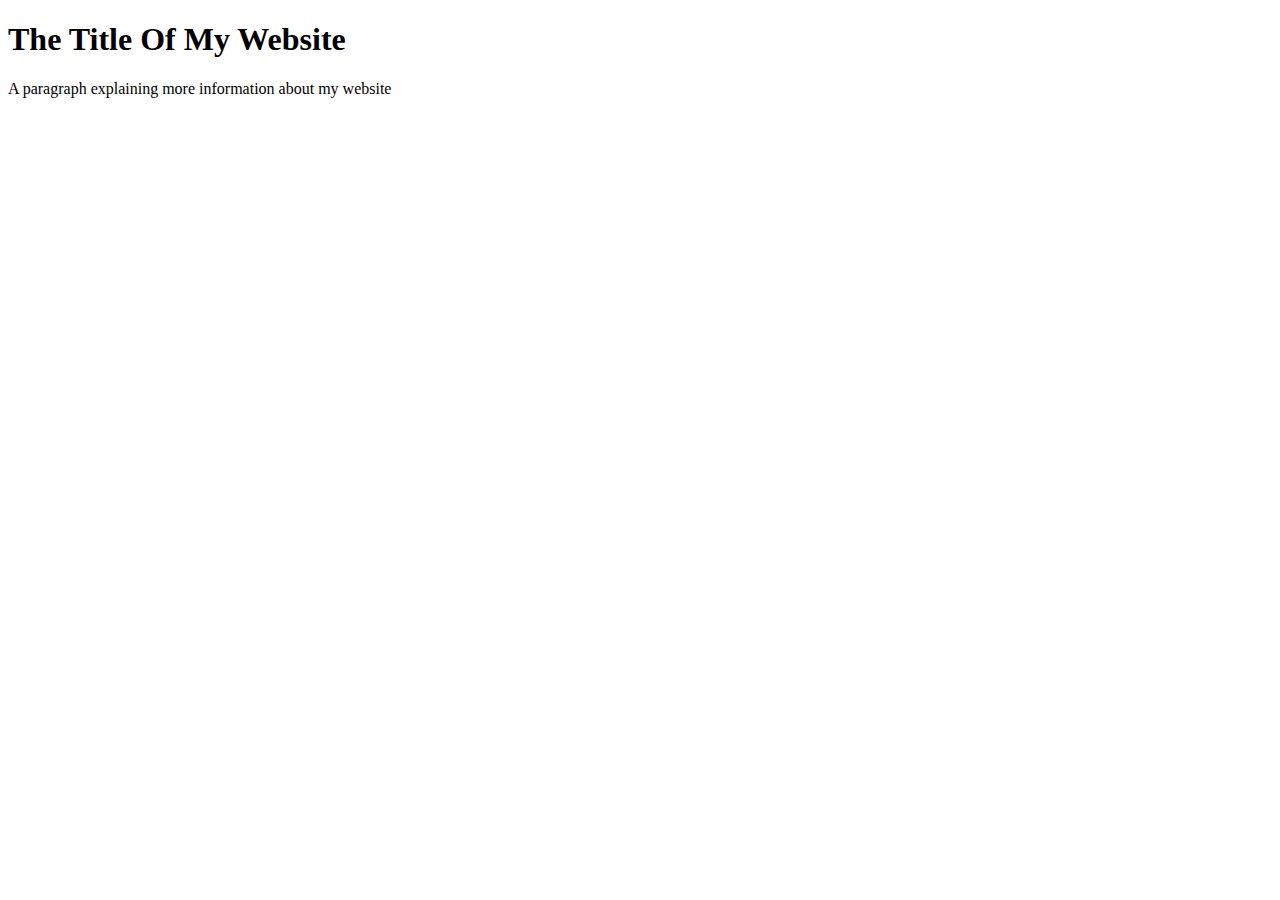
==== index.html @ 8abbd74d "Add my index.html" ====
<!DOCTYPE html><html><head><metacharset="utf-8"><metaname="viewport"content="width=device-width"><title>repl.it</title><linkhref="style.css"rel="stylesheet"type="text/css"/></head><body><h1>The Title Of My Website </h1><p>A paragraph explaining more information about my website </p><scriptsrc="script.js"></script></body></html>
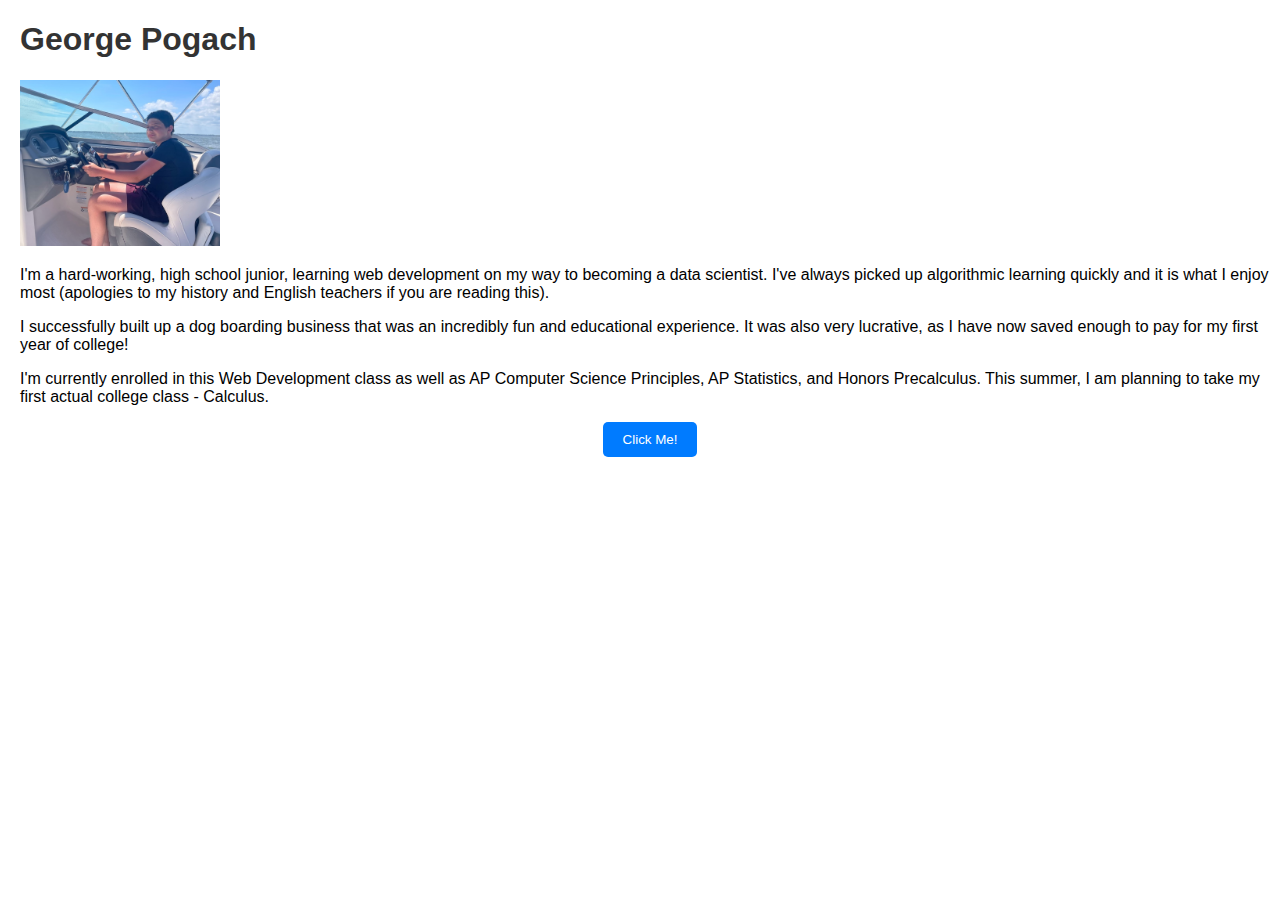
==== commit 284a07d6: "Committing to turn in Unit 2 Activity 3" ====
--- a/index.html
+++ b/index.html
@@ -1 +1,30 @@
-<!DOCTYPE html><html><head><metacharset="utf-8"><metaname="viewport"content="width=device-width"><title>repl.it</title><linkhref="style.css"rel="stylesheet"type="text/css"/></head><body><h1>The Title Of My Website </h1><p>A paragraph explaining more information about my website </p><scriptsrc="script.js"></script></body></html>
+<!DOCTYPE html>
+<html lang="en">
+
+<head>
+  <meta charset="utf-8">
+  <meta name="viewport" content="width=device-width, initial-scale=1.0">
+  <title>George Pogach</title>
+  <link href="style.css" rel="stylesheet" type="text/css">
+</head>
+
+<body>
+  <h1>George Pogach</h1>
+  <img src="GeorgeDrivingBoat.jpg" class="smaller-image">
+  <div id="messageContainer" style="display: none;"></div>
+  <p>I'm a hard-working, high school junior, learning web development on my way to becoming a data scientist. I've
+    always picked up algorithmic learning quickly and it is what I enjoy most (apologies to my history and English
+    teachers if you are reading this).</p>
+  <p>I successfully built up a dog boarding business that was an incredibly fun and educational experience. It was also
+    very lucrative, as I have now saved enough to pay for my first year of college!</p>
+  <p>I'm currently enrolled in this Web Development class as well as AP Computer Science Principles, AP Statistics, and
+    Honors Precalculus. This summer, I am planning to take my first actual college class - Calculus.</p>
+  </div>
+  <div class="button-container">
+    <button id="changeText">Click Me!</button>
+  </div>
+
+  <script src="script.js"></script>
+</body>
+
+</html>--- a/style.css
+++ b/style.css
@@ -0,0 +1,32 @@
+html,
+body {
+  height: 100%;
+  margin: 0;
+  font-family: Arial, sans-serif;
+  padding-left: 10px;
+}
+
+h1 {
+  color: #333;
+}
+
+.smaller-image {
+  width: 200px;
+  height: auto;
+}
+
+button {
+  padding: 10px 20px;
+  background-color: #007bff;
+  color: white;
+  border: none;
+  border-radius: 5px;
+  cursor: pointer;
+}
+
+button:hover {
+  background-color: #0056b3;
+}
+.button-container {
+  text-align: center; 
+}
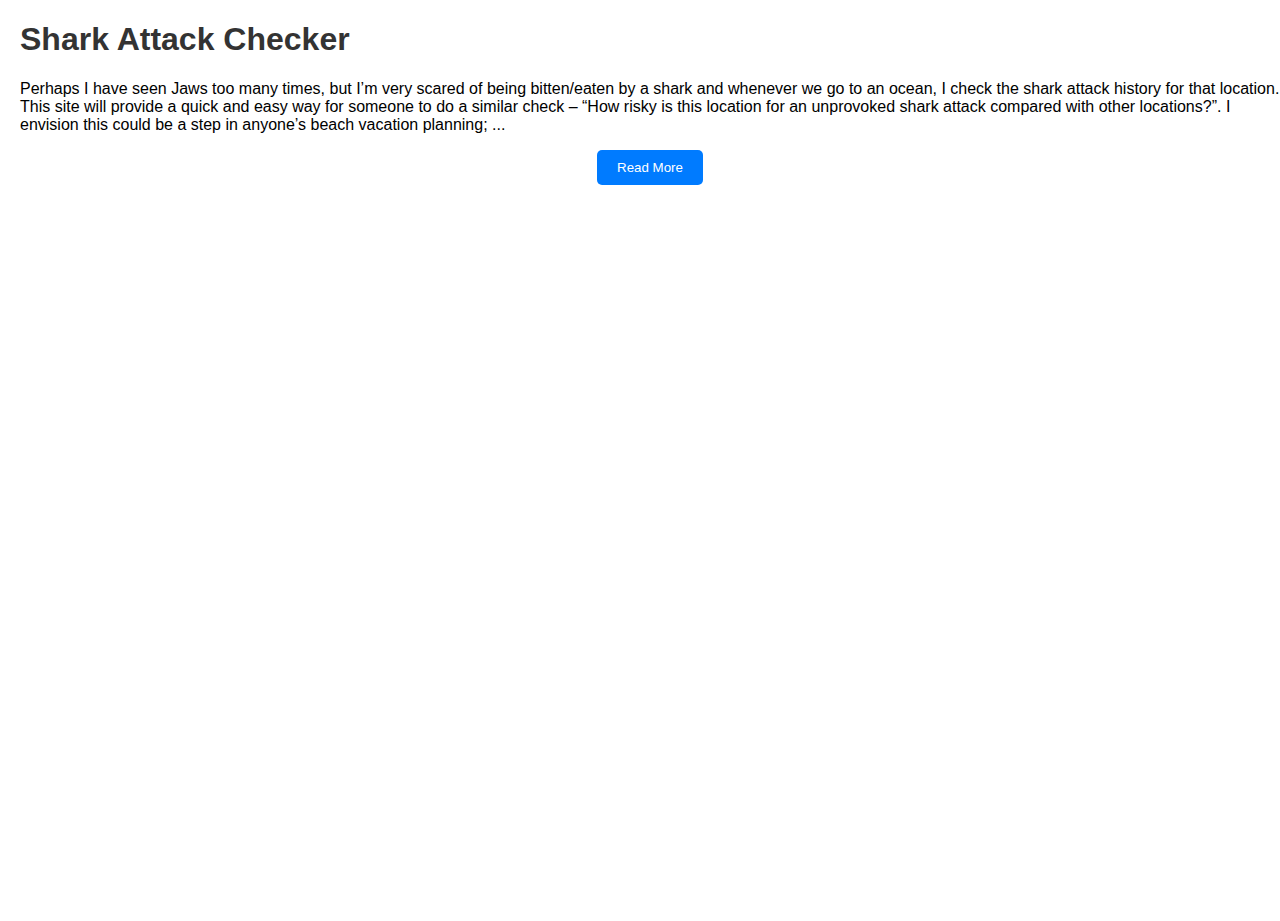
==== commit 20c00eb4: "Add read more/less button on home page." ====
--- a/index.html
+++ b/index.html
@@ -9,8 +9,8 @@
 </head>
 
 <body>
-  <h1>George Pogach</h1>
-  <img src="GeorgeDrivingBoat.jpg" class="smaller-image">
+  <h1>Shark Attack Checker</h1>
+  <!--  <img src="GeorgeDrivingBoat.jpg" class="smaller-image">
   <div id="messageContainer" style="display: none;"></div>
   <p>I'm a hard-working, high school junior, learning web development on my way to becoming a data scientist. I've
     always picked up algorithmic learning quickly and it is what I enjoy most (apologies to my history and English
@@ -19,9 +19,19 @@
     very lucrative, as I have now saved enough to pay for my first year of college!</p>
   <p>I'm currently enrolled in this Web Development class as well as AP Computer Science Principles, AP Statistics, and
     Honors Precalculus. This summer, I am planning to take my first actual college class - Calculus.</p>
-  </div>
+  -->
+
+  <p>Perhaps I have seen Jaws too many times, but I’m very scared of being bitten/eaten by a shark and whenever we go to
+    an ocean, I check the shark attack history for that location. This site will provide a quick and easy way for
+    someone to do a similar check – “How risky is this location for an unprovoked shark attack compared with other
+    locations?”. I envision this could be a step in anyone’s beach vacation planning; <span id="dots">...</span><span id="more">it would especially be worth it if
+    it saves someone from becoming a shark’s dinner (although I’ll never know for sure). Just about every year, there are shark attacks. This site will compile the data both by frequency and by date to provide the user with a relative idea of how safe their chosen location is compared with other potential locations.
+    Most shark bite data only shows how many attacks, skewing the data to always look rare. It is more useful to provide
+    relative data so the user has a better idea whether this location is considered high risk or not. The recency of
+    shark attacks will be a big factor in the relative risk score and only unprovoked attacks will be included. </span></p>
+
   <div class="button-container">
-    <button id="changeText">Click Me!</button>
+    <button onclick="readMore()" id="readMoreBtn">Read More</button>
   </div>
 
   <script src="script.js"></script>
--- a/style.css
+++ b/style.css
@@ -5,6 +5,7 @@
   font-family: Arial, sans-serif;
   padding-left: 10px;
 }
+#more{display:none;}
 
 h1 {
   color: #333;
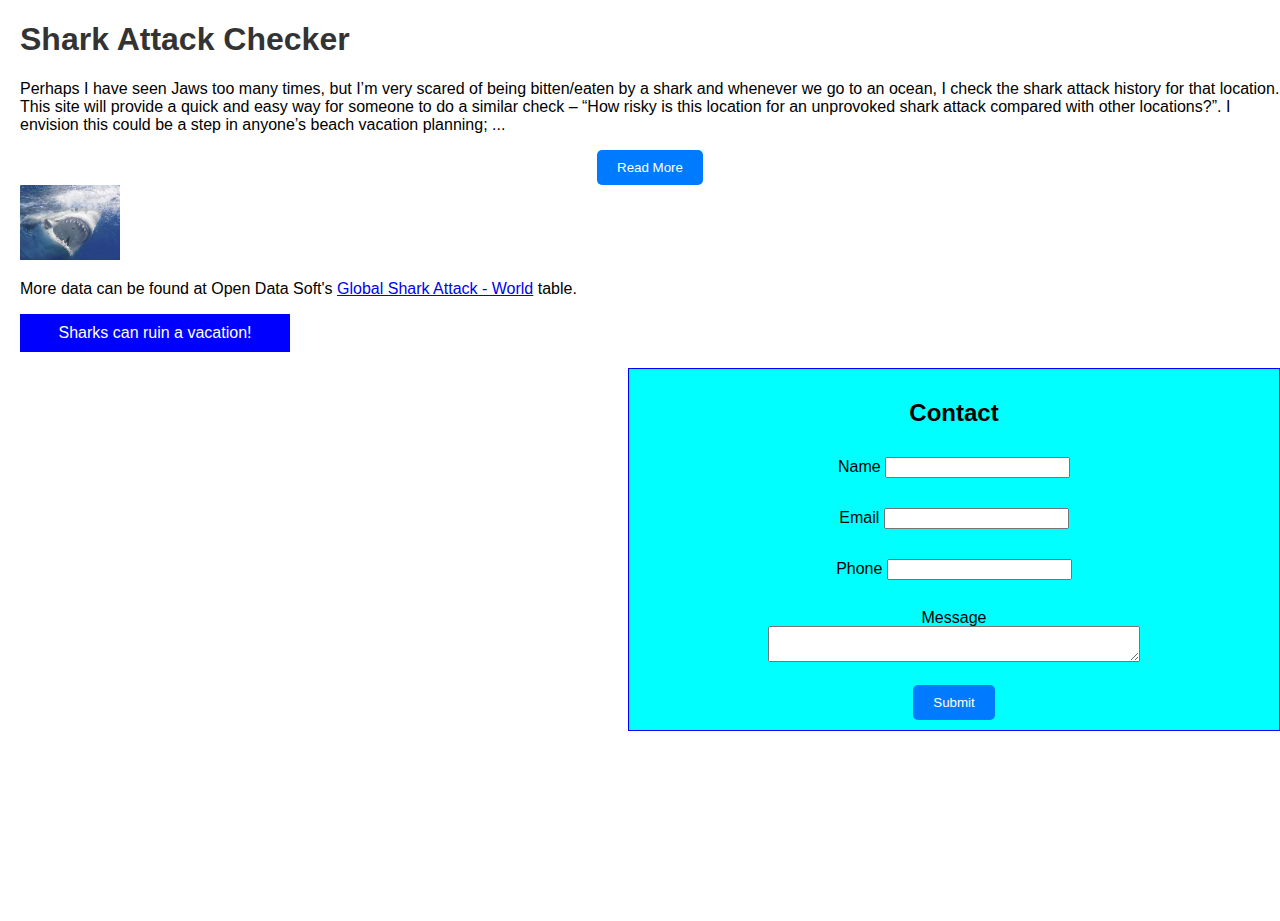
==== commit 848dc880: "Added contact form" ====
--- a/index.html
+++ b/index.html
@@ -34,6 +34,36 @@
     <button onclick="readMore()" id="readMoreBtn">Read More</button>
   </div>
 
+  <section>
+    <img src="greatwhite.jpg" alt="Great White Shark" width="100px"> 
+      <p>More data can be found at Open Data Soft's <a target="_blank" href="https://public.opendatasoft.com/explore/dataset/global-shark-attack/table/?flg=en-us&disjunctive.country&disjunctive.area&disjunctive.activity">Global Shark Attack - World</a> table.
+      </p>
+  </section>
+
+  <div class="contact">
+    <h2>Contact</h2>
+    <form method="post">
+      <div class="inputGrouping">
+          <label for="name">Name</label>
+          <input type="text" id="name" name="name" required>
+      </div>
+      <div class="inputGrouping">
+          <label for="email">Email</label>
+          <input type="email" id="email" name="email" required>
+      </div>
+      <div class="inputGrouping">
+          <label for="phone">Phone</label>
+          <input type="tel" id="phone" name="phone">
+      </div>
+      <div class="inputGrouping">
+          <label for="message">Message</label><br>
+          <textarea id="message" name="message" required></textarea>
+      </div>
+      <div class="submitGrouping">
+          <button type="submit">Submit</button>
+      </div>
+    </form>
+  </div>
   <script src="script.js"></script>
 </body>
 
--- a/style.css
+++ b/style.css
@@ -5,7 +5,10 @@
   font-family: Arial, sans-serif;
   padding-left: 10px;
 }
-#more{display:none;}
+
+#more {
+  display: none;
+}
 
 h1 {
   color: #333;
@@ -28,6 +31,37 @@
 button:hover {
   background-color: #0056b3;
 }
+
 .button-container {
-  text-align: center; 
+  text-align: center;
 }
+
+.contact {
+  background-color: cyan;
+  padding: 10px;
+  border: 1px solid blue;
+  width: 50%;
+  margin-left: auto;
+  text-align: center;
+}
+
+.inputGrouping {
+  text-align: center;
+  padding: 10px;
+  margin-bottom: 10px;
+  line-height: 1;
+}
+.inputGrouping textarea {
+  width: 60%
+}
+.contact-form button {
+  background-color: purple;
+  color: white;
+  padding: 10px;
+  border: none;
+  cursor: pointer;
+}
+
+.contact-form button:hover {
+  background-color: darkviolet;
+}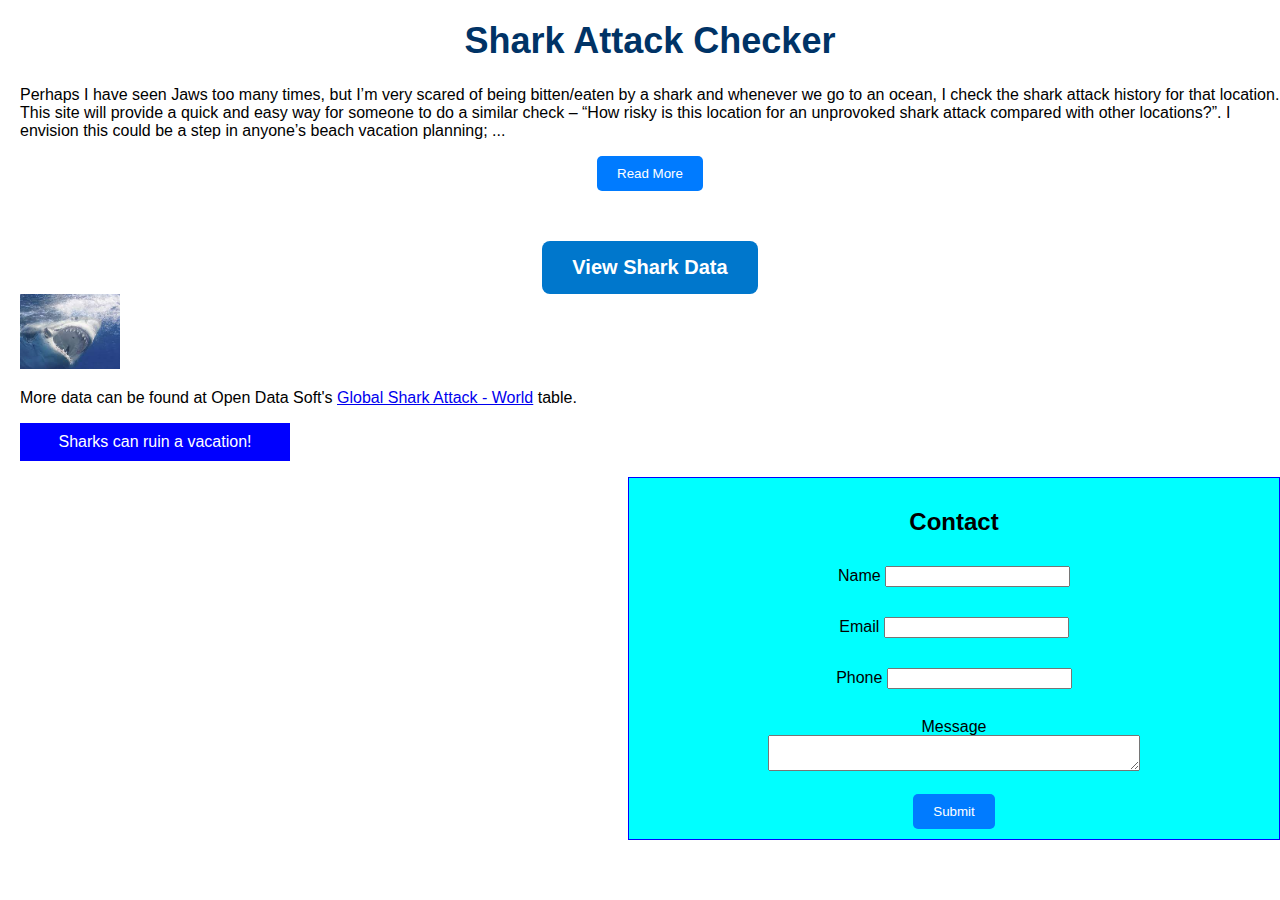
==== commit 489cab91: "Added Shark Attack Data button that links to Shark Attack graph on its own page" ====
--- a/index.html
+++ b/index.html
@@ -34,6 +34,10 @@
     <button onclick="readMore()" id="readMoreBtn">Read More</button>
   </div>
 
+  <div class="link-container">
+      <a href="shark_data.html" id="sharkDataLink" class="shark-button">View Shark Data</a>
+  </div>
+
   <section>
     <img src="greatwhite.jpg" alt="Great White Shark" width="100px"> 
       <p>More data can be found at Open Data Soft's <a target="_blank" href="https://public.opendatasoft.com/explore/dataset/global-shark-attack/table/?flg=en-us&disjunctive.country&disjunctive.area&disjunctive.activity">Global Shark Attack - World</a> table.
--- a/style.css
+++ b/style.css
@@ -51,9 +51,11 @@
   margin-bottom: 10px;
   line-height: 1;
 }
+
 .inputGrouping textarea {
   width: 60%
 }
+
 .contact-form button {
   background-color: purple;
   color: white;
@@ -64,4 +66,82 @@
 
 .contact-form button:hover {
   background-color: darkviolet;
+}
+
+.link-container {
+  display: flex;
+  justify-content: center;
+  margin-top: 50px;
+}
+
+#barPlot {
+  background-color: #f0f8ff;
+  padding: 20px;
+  border-radius: 5px;
+  box-shadow: 0 4px 8px rgba(0, 0, 0, 0.1);
+  margin: 20px auto;
+  max-width: 90%;
+}
+
+
+.title {
+  font-size: 24px;
+  text-align: center;
+  color: #0077cc;
+}
+
+h1 {
+  font-family: 'Helvetica Neue', Helvetica, Arial, sans-serif;
+  text-align: center;
+  color: #003366;
+  font-size: 36px;
+  padding-top: 20px;
+  margin-top: 0;
+}
+
+p.subheader {
+  font-family: 'Helvetica Neue', Helvetica, Arial, sans-serif;
+  text-align: center;
+  color: #006666;
+  font-size: 18px;
+  margin-top: 10px;
+  margin-bottom: 30px;
+}
+
+@media (max-width: 480px) {
+  #barPlot {
+    max-width: 100%;
+    padding: 10px;
+  }
+
+  .title {
+    font-size: 20px;
+  }
+
+  h1 {
+    font-size: 24px;
+    padding-top: 10px;
+  }
+
+  p.subheader {
+    font-size: 14px;
+  }
+}
+
+
+.shark-button {
+  background-color: #0077cc;
+  color: white;
+  padding: 15px 30px;
+  font-size: 20px;
+  font-weight: bold;
+  text-align: center;
+  text-decoration: none;
+  border-radius: 8px;
+  border: none;
+  cursor: pointer;
+}
+
+.shark-button:hover {
+  background-color: #005fa3;
 }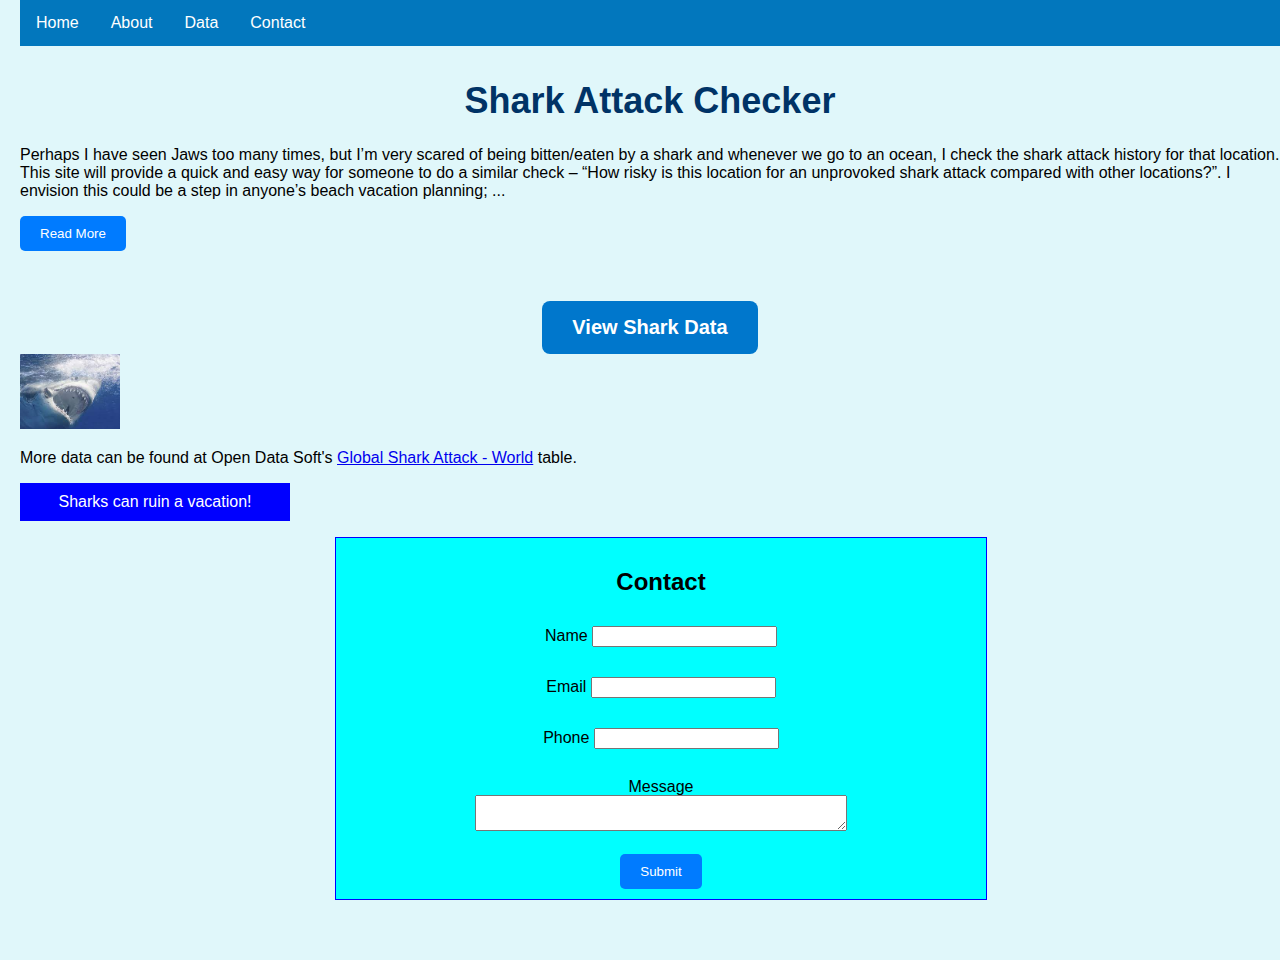
==== commit cbc2eb39: "css changes" ====
--- a/index.html
+++ b/index.html
@@ -9,7 +9,17 @@
 </head>
 
 <body>
-  <h1>Shark Attack Checker</h1>
+  <nav class="myNav">
+    <ul>
+      <li><a href="index.html">Home</a></li>
+      <li><a href="about.html">About</a></li>
+      <li><a href="shark_data.html">Data</a></li>
+      <li><a href="contact.html">Contact</a></li>
+    </ul>
+  </nav>
+  <div id="head">
+    <h1>Shark Attack Checker</h1>
+  </div>
   <!--  <img src="GeorgeDrivingBoat.jpg" class="smaller-image">
   <div id="messageContainer" style="display: none;"></div>
   <p>I'm a hard-working, high school junior, learning web development on my way to becoming a data scientist. I've
@@ -24,47 +34,54 @@
   <p>Perhaps I have seen Jaws too many times, but I’m very scared of being bitten/eaten by a shark and whenever we go to
     an ocean, I check the shark attack history for that location. This site will provide a quick and easy way for
     someone to do a similar check – “How risky is this location for an unprovoked shark attack compared with other
-    locations?”. I envision this could be a step in anyone’s beach vacation planning; <span id="dots">...</span><span id="more">it would especially be worth it if
-    it saves someone from becoming a shark’s dinner (although I’ll never know for sure). Just about every year, there are shark attacks. This site will compile the data both by frequency and by date to provide the user with a relative idea of how safe their chosen location is compared with other potential locations.
-    Most shark bite data only shows how many attacks, skewing the data to always look rare. It is more useful to provide
-    relative data so the user has a better idea whether this location is considered high risk or not. The recency of
-    shark attacks will be a big factor in the relative risk score and only unprovoked attacks will be included. </span></p>
+    locations?”. I envision this could be a step in anyone’s beach vacation planning; <span id="dots">...</span><span
+      id="more">it would especially be worth it if
+      it saves someone from becoming a shark’s dinner (although I’ll never know for sure). Just about every year, there
+      are shark attacks. This site will compile the data both by frequency and by date to provide the user with a
+      relative idea of how safe their chosen location is compared with other potential locations.
+      Most shark bite data only shows how many attacks, skewing the data to always look rare. It is more useful to
+      provide
+      relative data so the user has a better idea whether this location is considered high risk or not. The recency of
+      shark attacks will be a big factor in the relative risk score and only unprovoked attacks will be included.
+    </span></p>
 
   <div class="button-container">
     <button onclick="readMore()" id="readMoreBtn">Read More</button>
   </div>
 
   <div class="link-container">
-      <a href="shark_data.html" id="sharkDataLink" class="shark-button">View Shark Data</a>
+    <a href="shark_data.html" id="sharkDataLink" class="shark-button">View Shark Data</a>
   </div>
 
   <section>
-    <img src="greatwhite.jpg" alt="Great White Shark" width="100px"> 
-      <p>More data can be found at Open Data Soft's <a target="_blank" href="https://public.opendatasoft.com/explore/dataset/global-shark-attack/table/?flg=en-us&disjunctive.country&disjunctive.area&disjunctive.activity">Global Shark Attack - World</a> table.
-      </p>
+    <img src="greatwhite.jpg" alt="Great White Shark" width="100px">
+    <p>More data can be found at Open Data Soft's <a target="_blank"
+        href="https://public.opendatasoft.com/explore/dataset/global-shark-attack/table/?flg=en-us&disjunctive.country&disjunctive.area&disjunctive.activity">Global
+        Shark Attack - World</a> table.
+    </p>
   </section>
 
   <div class="contact">
     <h2>Contact</h2>
     <form method="post">
       <div class="inputGrouping">
-          <label for="name">Name</label>
-          <input type="text" id="name" name="name" required>
+        <label for="name">Name</label>
+        <input type="text" id="name" name="name" required>
       </div>
       <div class="inputGrouping">
-          <label for="email">Email</label>
-          <input type="email" id="email" name="email" required>
+        <label for="email">Email</label>
+        <input type="email" id="email" name="email" required>
       </div>
       <div class="inputGrouping">
-          <label for="phone">Phone</label>
-          <input type="tel" id="phone" name="phone">
+        <label for="phone">Phone</label>
+        <input type="tel" id="phone" name="phone">
       </div>
       <div class="inputGrouping">
-          <label for="message">Message</label><br>
-          <textarea id="message" name="message" required></textarea>
+        <label for="message">Message</label><br>
+        <textarea id="message" name="message" required></textarea>
       </div>
       <div class="submitGrouping">
-          <button type="submit">Submit</button>
+        <button type="submit">Submit</button>
       </div>
     </form>
   </div>
--- a/style.css
+++ b/style.css
@@ -3,7 +3,9 @@
   height: 100%;
   margin: 0;
   font-family: Arial, sans-serif;
+  background-color: #e0f7fa;
   padding-left: 10px;
+  padding-top: 30px;
 }
 
 #more {
@@ -32,7 +34,7 @@
   background-color: #0056b3;
 }
 
-.button-container {
+button-container {
   text-align: center;
 }
 
@@ -41,7 +43,7 @@
   padding: 10px;
   border: 1px solid blue;
   width: 50%;
-  margin-left: auto;
+  margin-left: 25%;
   text-align: center;
 }
 
@@ -72,6 +74,24 @@
   display: flex;
   justify-content: center;
   margin-top: 50px;
+}
+
+h1 {
+  font-family: 'Helvetica Neue', Helvetica, Arial, sans-serif;
+  text-align: center;
+  color: #003366;
+  font-size: 36px;
+  padding-top: 20px;
+  margin-top: 0;
+}
+
+p.subheader {
+  font-family: 'Helvetica Neue', Helvetica, Arial, sans-serif;
+  text-align: center;
+  color: #006666;
+  font-size: 18px;
+  margin-top: 10px;
+  margin-bottom: 30px;
 }
 
 #barPlot {
@@ -83,32 +103,17 @@
   max-width: 90%;
 }
 
-
 .title {
   font-size: 24px;
   text-align: center;
   color: #0077cc;
 }
 
-h1 {
-  font-family: 'Helvetica Neue', Helvetica, Arial, sans-serif;
-  text-align: center;
-  color: #003366;
-  font-size: 36px;
-  padding-top: 20px;
-  margin-top: 0;
-}
-
-p.subheader {
-  font-family: 'Helvetica Neue', Helvetica, Arial, sans-serif;
-  text-align: center;
-  color: #006666;
-  font-size: 18px;
-  margin-top: 10px;
-  margin-bottom: 30px;
-}
-
-@media (max-width: 480px) {
+head {
+  padding: 100px;
+}
+
+@media (max-width: 600px) {
   #barPlot {
     max-width: 100%;
     padding: 10px;
@@ -125,6 +130,19 @@
 
   p.subheader {
     font-size: 14px;
+  }
+  ul, li {
+      float: none;
+      display: block;
+      width: 100%;
+  }
+
+  li a {
+      padding: 10px; 
+      text-align: left; 
+  }
+  body {
+    padding-top: 150px;
   }
 }
 
@@ -144,4 +162,39 @@
 
 .shark-button:hover {
   background-color: #005fa3;
+}
+
+ul {
+  list-style-type: none;
+  margin: 0;
+  padding: 0;
+  overflow: hidden;
+  background-color: #0277bd;
+  position: fixed;
+  top: 0;
+  width: 100%;
+}
+
+li {
+  float: left;
+}
+
+li a {
+  display: block;
+  color: white;
+  text-align: center;
+  padding: 14px 16px;
+  text-decoration: none;
+  transition: background-color 0.3s;
+}
+
+li a:hover {
+  background-color: #01579b;
+}
+
+
+ul:after {
+  content: "";
+  display: table;
+  clear: both;
 }